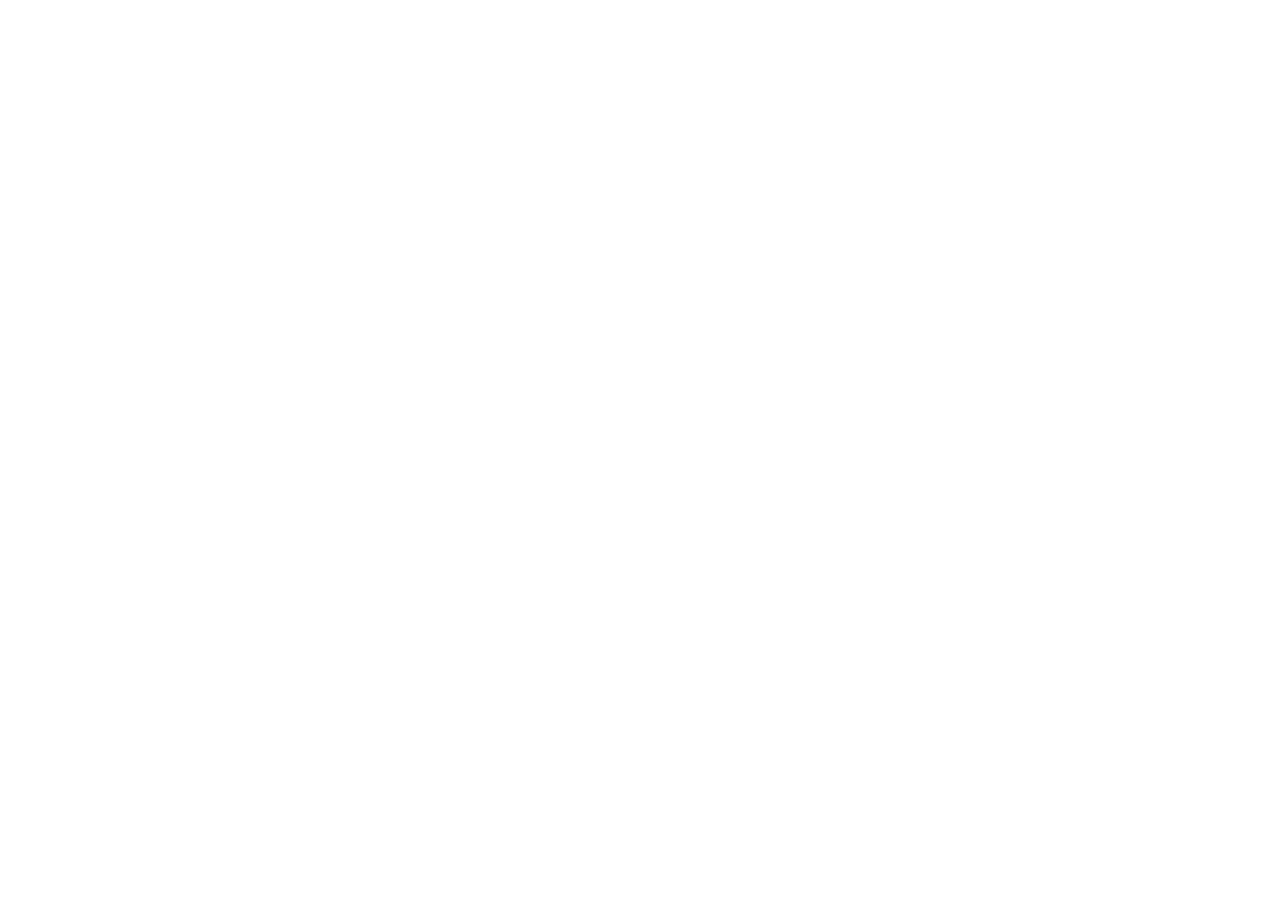
==== table.html @ 109b110e "Мой первый коммит" ====
<!DOCTYPE html>
<html lang="en">
<head>
    <meta charset="UTF-8">
    <meta http-equiv="X-UA-Compatible" content="IE=edge">
    <meta name="viewport" content="width=device-width, initial-scale=1.0">
    <title>Document</title>
</head>
<body>
    
</body>
</html>
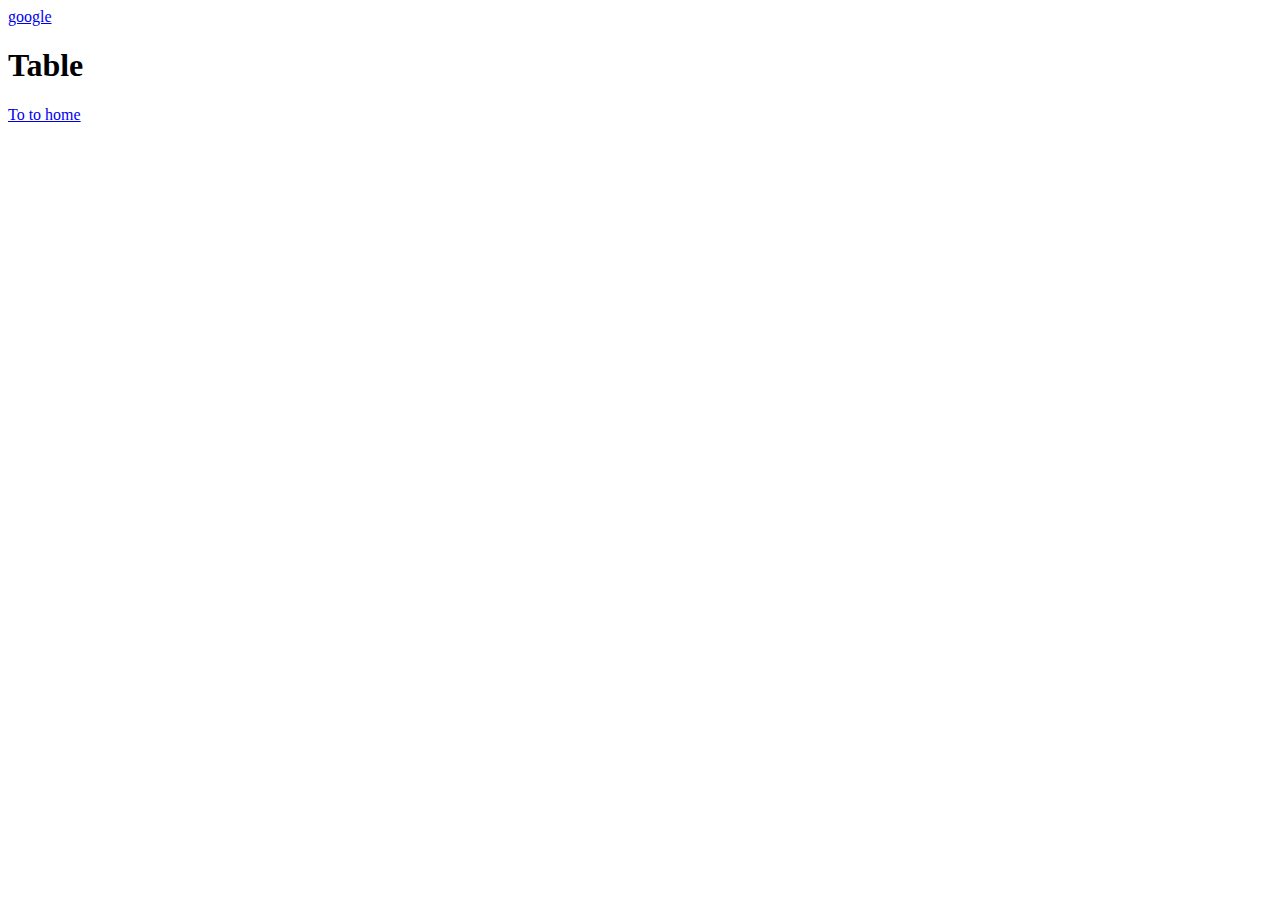
==== commit eba53cc4: "Мой первый репозиторий" ====
--- a/table.html
+++ b/table.html
@@ -7,6 +7,8 @@
     <title>Document</title>
 </head>
 <body>
-    
+    <a href="https://google.com" target="_blank">google</a>
+    <h1>Table</h1>
+    <a href="../index.html">To to home</a>
 </body>
 </html>